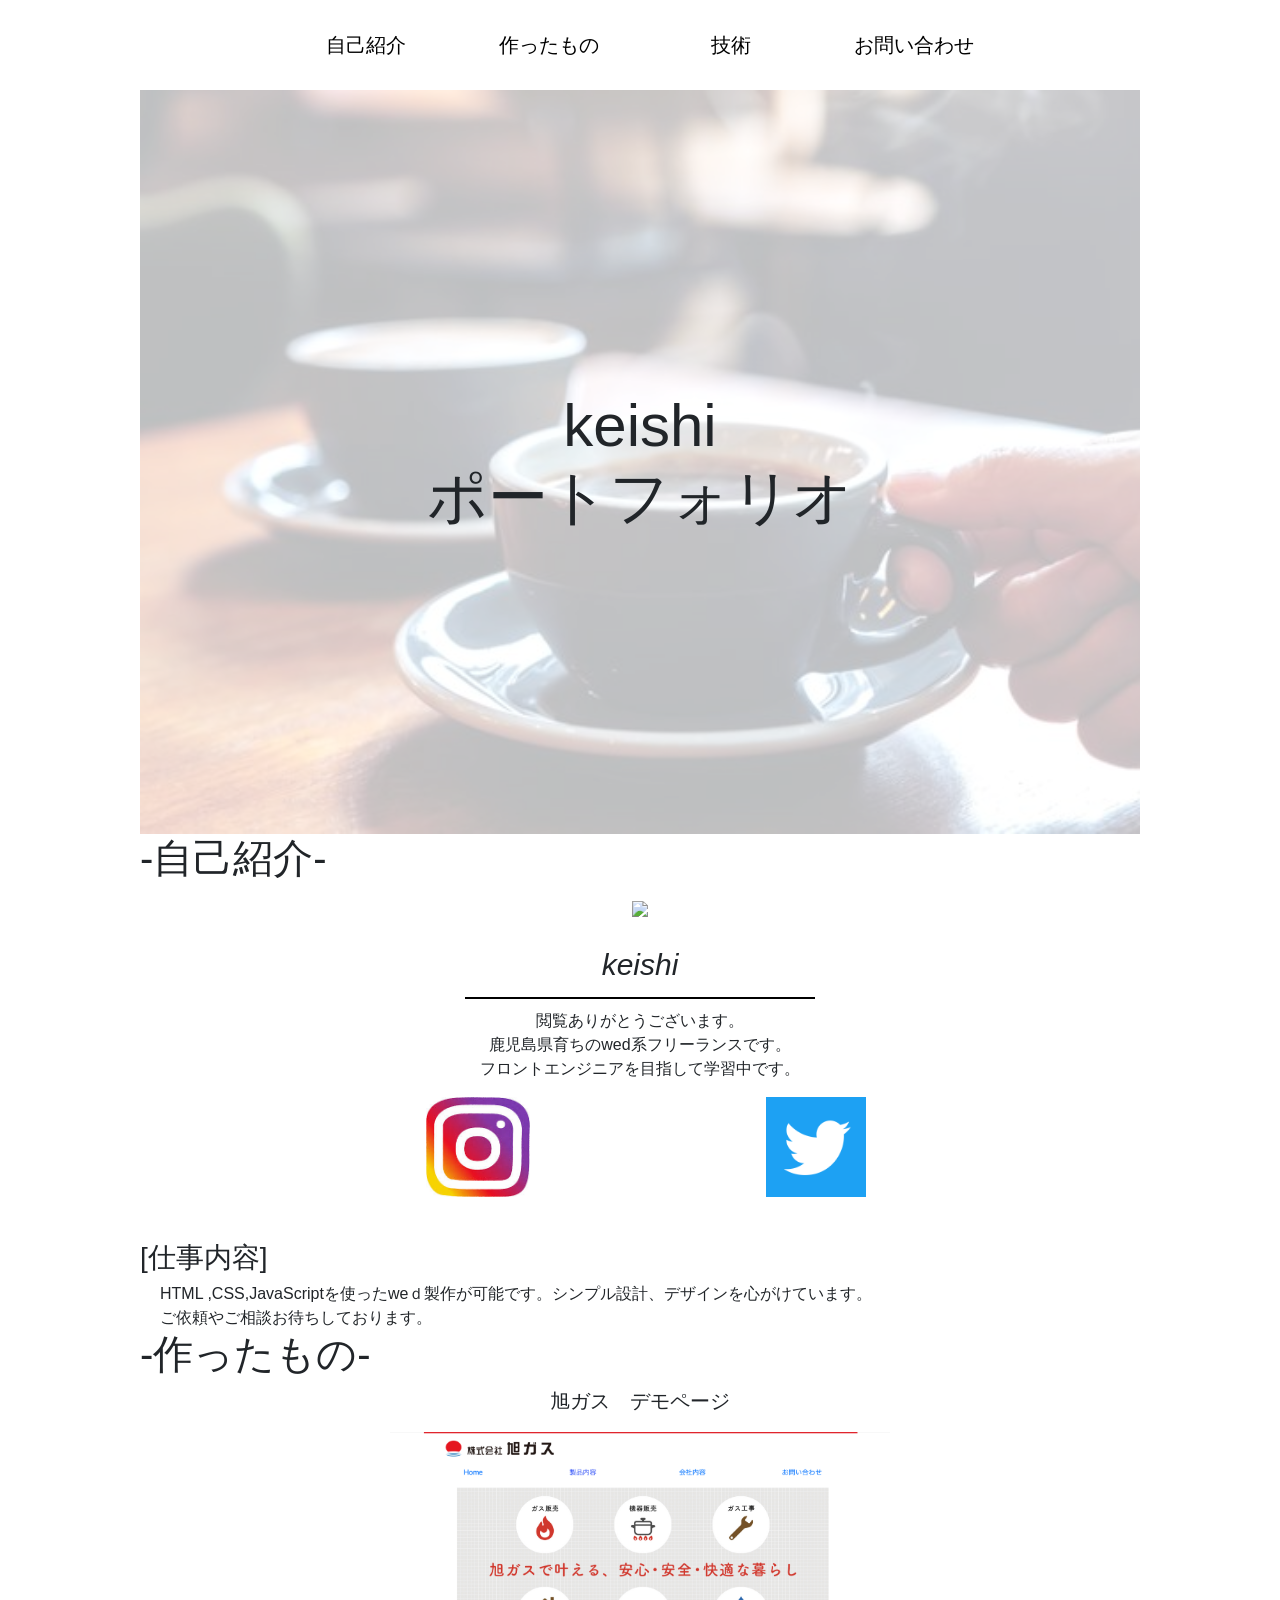
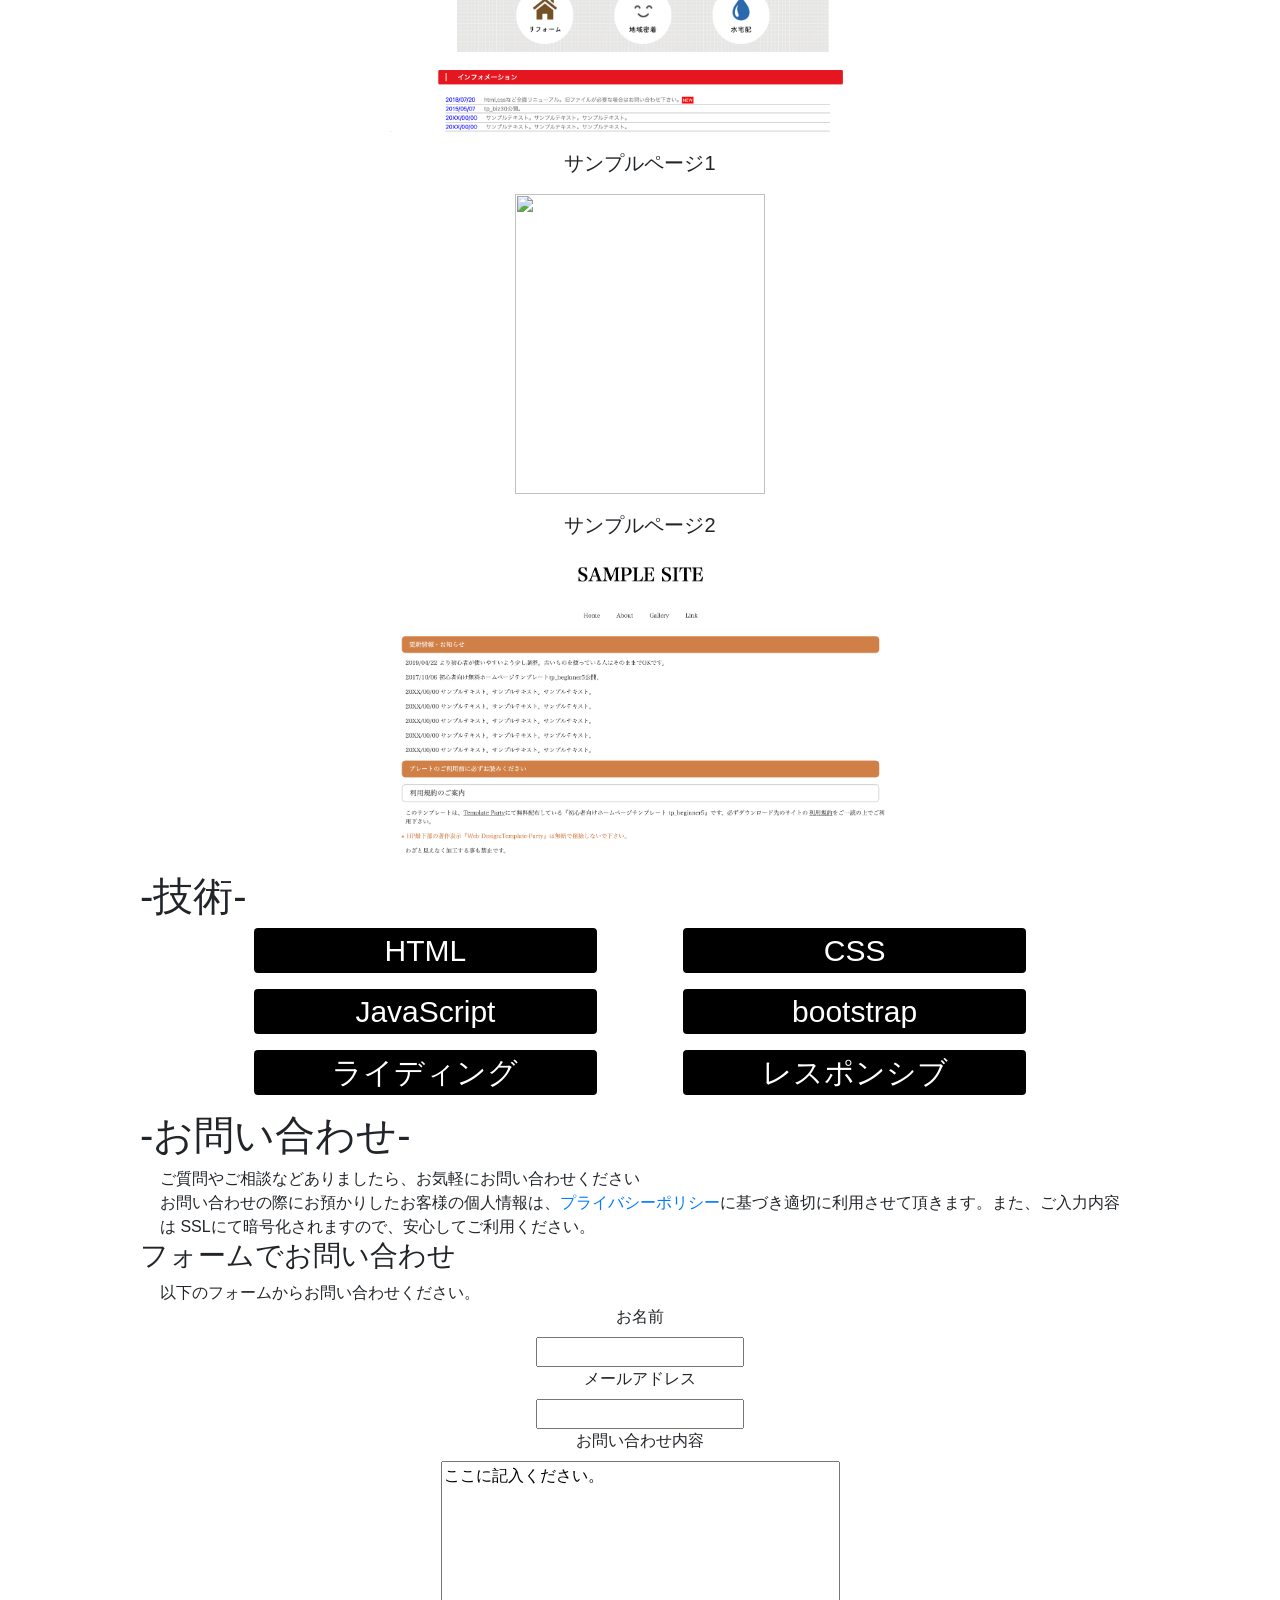
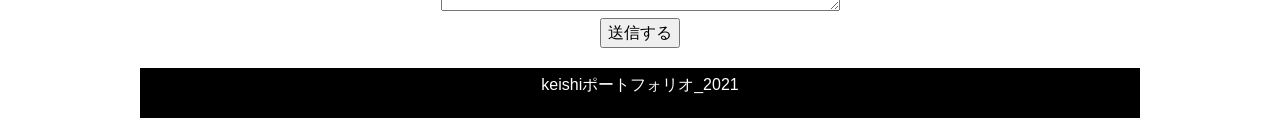
==== index.html @ f0e123d5 "Update index.html" ====
<!DOCTYPE html>
<html lang="ja">
<head>
    <meta charset="UTF-8">
    <meta name="viewport" content="width=device-width, initial-scale=1.0">
    <link rel="stylesheet" href="https://stackpath.bootstrapcdn.com/bootstrap/4.1.3/css/bootstrap.min.css" integrity="sha384-MCw98/SFnGE8fJT3GXwEOngsV7Zt27NXFoaoApmYm81iuXoPkFOJwJ8ERdknLPMO" crossorigin="anonymous">
    <link rel="stylesheet" href="forio.css">
    <title>keishiポートフォリオ</title>
</head>
<body id="container">
    <header>
        <nav>
            <div class="navs">
                <div class="row">
                    <div class="col-md-3"><a href="#sto" class="rows">自己紹介</a></div>
                    <div class="col-md-3"><a href="#tku" class="rows">作ったもの</a></div>
                    <div class="col-md-3"><a href="#giyu" class="rows">技術</a></div>
                    <div class="col-md-3"><a href="#oyu" class="rows">お問い合わせ</a></div>
                </div>
            </div>
        </nav>

        <div class="hidden_box">
            <input type="checkbox"  id="nav-input">
            <label class="label2" for="nav-input"><span class="miti"></span></label>
            <label class="label3" for="nav-input"></label>
            <div class="hidden_show">
              <!--非表示ここから-->  
              <nav class="select-s">
                <div class="row">
                    <div class="col-md-3"><a href="#sto" class="rows">自己紹介</a></div>
                    <div class="col-md-3"><a href="#tku" class="rows">作ったもの</a></div>
                    <div class="col-md-3"><a href="#giyu" class="rows">技術</a></div>
                    <div class="col-md-3"><a href="#oyu" class="rows">お問い合わせ</a></div>
                </div>
            </nav>     
              <!--ここまで-->
            </div>
        </div>
        <div class="foi">
        <div class="dai"> </div>
            <h3 class="fori">keishi<br>ポートフォリオ</h3>
        </div>
    </header>
    
    <script>

    </script>




    <section>
        <div class="1" >
            
                <h1 class="ziko"><a name="sto">-自己紹介-</a></h1>
                <h3 class="syoukai"><img class="fa" src="https://us.123rf.com/450wm/dxinerz/dxinerz1601/dxinerz160103915/51380107-%E3%83%9D%E3%83%AD%E3%80%81t-%E3%82%B7%E3%83%A3%E3%83%84%E3%80%81%E8%A5%9F%E3%81%AE%E3%82%A2%E3%82%A4%E3%82%B3%E3%83%B3-%E3%83%99%E3%82%AF%E3%83%88%E3%83%AB%E7%94%BB%E5%83%8F%E3%80%82%E6%9C%8D%E3%81%A8%E3%83%95%E3%82%A1%E3%83%83%E3%82%B7%E3%83%A7%E3%83%B3%E3%81%AE%E4%BD%BF%E7%94%A8%E3%82%82%E3%81%A7%E3%81%8D%E3%81%BE%E3%81%99%E3%80%82web-%E3%82%A2%E3%83%97%E3%83%AA%E3%80%81%E6%90%BA%E5%B8%AF%E3%82%A2%E3%83%97%E3%83%AA%E3%80%81%E5%8D%B0%E5%88%B7%E3%83%A1%E3%83%87%E3%82%A3%E3%82%A2%E3%81%AB%E9%81%A9%E3%81%97%E3%81%A6%E3%81%84%E3%81%BE%E3%81%99%E3%80%82.jpg?ver=6"></h3>
                <p class="h">keishi</p>
                <p class="namae">閲覧ありがとうございます。<br>鹿児島県育ちのwed系フリーランスです。<br>フロントエンジニアを目指して学習中です。</p>   
                <div class="col-md-2 ml-md-auto icons hov"></div>
                <a href="https://www.instagram.com/?hl=ja">
                    <div class="col-md-4 col-xs-auto icons hov">    
                        <img class="j" src="img/instagram_20190320_001.jpg">
                        <img class="s" src="img/images.jpeg">
                    </div>
                </a>
                <a href="https://twitter.com/home?lang=ja">
                    <div class="col-md-4 col-xs-auto icons hovs">
                        <img class="f" src="img/ダウンロード.png">
                        <img class="o" src="img/original (1).jpg">
                    </div>
                </a>
                <div class="col-md-2 ml-md-auto icons hovs"></div>
                </div>
                <h3 class="sukiru">[仕事内容]</h3>
                <p class="suki">HTML ,CSS,JavaScriptを使ったweｄ製作が可能です。シンプル設計、デザインを心がけています。</p>
                <p class="suki">ご依頼やご相談お待ちしております。</p>
            
        </div>      

        <div class="2">
             <h1 class="tukuru"><a name="tku">-作ったもの-</a></h1>
             <p class="setu">旭ガス　デモページ</p>
             <figure id="mono">
                 <a class="z" href="https://2000815.github.io/2000815.keisi.tk/">
                 <img class="iga" src="img/スクリーンショット 2021-01-10 22.05.32.png">
                 </a>
             </figure>

             <p class="setu">サンプルページ1</p>
             <figure id="mono">
                 <a class="z" href="fihttps://2000815.github.io/keisi/">
                 <img class="iga" src="img/スクリーンショット 2021-01-10 21.51.26.png">
                 </a>
             </figure>

             <p class="setu">サンプルページ2</p>
             <figure id="mono">
                 <a class="z" href="#">
                 <img class="iga" src="img/スクリーンショット 2021-01-10 21.59.06.png">
                 </a>
             </figure>
        </div>

         <div class="2">
             <h1 class="kioju"><a name="giyu">-技術-</a></h1>

             <div class="conta">
                <div class="row">
                  <p
                    class="col-6 offset-3 col-md-4 offset-md-1 ml-md-auto icons html"
                  >
                    HTML
                  </p>
                  <p class="col-6 offset-3 col-md-4 offset-md-1 mr-md-auto icons css">
                    CSS
                  </p>
                  <p
                    class="col-6 offset-3 col-md-4 offset-md-1 ml-md-auto icons bootstrap"
                  >
                  JavaScript
                  </p>
                  <p
                    class="col-6 offset-3 col-md-4 offset-md-1 mr-md-auto icons javascript"
                  >
                  bootstrap
                  </p>
                  <p
                    class="col-6 offset-3 col-md-4 offset-md-1 ml-md-auto icons jquery"
                  >
                  ライディング
                  </p>
                  <p class="col-6 offset-3 col-md-4 offset-md-1 mr-md-auto icons php">
                    レスポンシブ
                  </p>
                </div>
         </div>

         <div class="otoi">
             <h1 class="oto"><a name="oyu">-お問い合わせ-</a></h1>
             <div class="awa">
                <div class="info2">
                    <p class="des">ご質問やご相談などありましたら、お気軽にお問い合わせください</p>
                    <p class="des">お問い合わせの際にお預かりしたお客様の個人情報は、<a class="ra" href="#">プライバシーポリシー</a>に基づき適切に利用させて頂きます。また、ご入力内容は SSLにて暗号化されますので、安心してご利用ください。</p>
                    <h3 class="ot">フォームでお問い合わせ</h3>
                    <p class="das">以下のフォームからお問い合わせください。</p>

                    <div class="kaku">
                    <label for="name">お名前</label>
                    <br>
                    <input id="name"　type="text" name="yourname">
                    <br>
                    <label for="meado">メールアドレス</label>
                    <br>
                    <input id="meado"　type="email" name="メルアド">
                    <br>
                    <label for="otoi">お問い合わせ内容</label><br>
                    <textarea for="otoi" rows="6" cols="40">ここに記入ください。</textarea>
                    <br>
                    <input type="submit" value="送信する">
                    </div>
               
                </div>
             </div>
         </div>
    </section>
    <footer>
        <p>keishiポートフォリオ_2021</p>
    </footer>
</body>
</html>
---- forio.css ----
html{
    font-family:ヒラギノ角ゴ Pro W3", "Hiragino Kaku Gothic Pro", "メイリオ", Meiryo, Osaka, "ＭＳ Ｐゴシック;
    margin:auto;
}

#container{
    max-width: 1000px;
    margin:0 auto;
}

.foi{
    position: relative;
}

.dai{
    background-image: url(img/コーヒー.jpeg);
    background-repeat: no-repeat;
    background-size:cover;
    opacity: 0.3;
    width: 100%;
    height: 100%;
    position: absolute;
    top:0;
    left: 0;
}

.fori{
    text-align: center;
    font-size:60px;
    padding:300px 0;
    margin: auto;
    position: relative;
}

.iga{
    width: 1000px;
    height: 500px;
}

.iga:hover{
    opacity: 0.7;
}

.navs{
    text-align: center;
    max-width: 70%;
    margin: 0 auto;
    padding: 30px 0 ; 
    
}

.suki{
    margin:0 20px;
}

.rows{
    color: black;
}

.rows:hover{
    color:black;
    text-decoration: none;
}

.col-md-3{
    display: inline;
   font-size: 20px;
}

.col-md-3 {
    position: relative;
    display: inline-block;
  }
  .col-md-3::after {
    position: absolute;
    bottom: 2px;
    left: 0;
    content: '';
    width: 100%;
    height: 2px;
    background: #333;
    opacity: 0;
    visibility: hidden;
    transition: .3s;
  }
  .col-md-3:hover::after {
    bottom: -4px;
    opacity: 1;
    visibility: visible;
  }


.syoukai{
    text-align: center;
}

.h{
    text-align: center;
    font-size:30px;
    font-style: oblique;
    margin:0 auto;
    border-bottom: 2px solid black;
    width: 350px;
    padding:10px 0;
}

.fa{
    height:200px;
    width: auto;
    text-align: center;
}

.namae{
    text-align: center;
    padding-top: 10px;
}



.hov{
    display: inline-block;
    text-align: center;
}

.j{
    height: 100px;
    width: auto;
    display: none;
}

.s{
    height: 100px;
    width: auto;
}

.hov:hover > .j{
    display: inline-block;
}

.hov:hover > .s {
    display: none;    
}

.hovs{
    display: inline-block;
    text-align: center;
}

.f{
    height: 100px;
    width: auto;
    display: none;
    text-align: center;
}

.o{
    height: 100px;
    width: auto;
}

.hovs:hover > .f{
    display: inline-block;

}

.hovs:hover > .o {
    display: none;    
}

.iga{
    height:300px;
    width: 50%;
    margin-left:25%;
    text-align: center;
}

.setu{
    text-align: center;
    font-size: 20px;
    font-weight: normal;
}

.sukiru{
    margin-top: 20px;
}

.des{
    margin:0 20px;
}

.das{
    margin:0 20px;
}






.conta{
    font-size: 30px;
}

.col-6{
    background-color:black;
    color:white;
    text-align: center;
    border-radius: 4px;
}

.so{
    list-style: none;
}

.kaku{
    text-align: center;
}


footer{
    text-align: center;
    margin-top:20px;
    padding: 5px 0;

    background-color:black;
    color:white;
}



.hidden_box{
    display: none;
}

/* スマホだけに適用するCSS */

@media screen and (max-width :770px) {

    .select-s{
        display:block;
        width:100%;
        z-index: 100;
        top:100px;
    }  

    .jasu-s{
        color:white;
        padding:100px;
        border-bottom:2px solid white;
        text-decoration:none;
        line-height: 1.5;
        font-size:22px;
    }

    .aho-s{
        text-decoration:none;
        color:white;
    }

    

    .mainer{
        width:98%;
        margin-top:-40px;
    }

    .navs{
        display:none;
    }

    /**tesuto**/
    .hidden_box {
        padding: 0;
        display:block;
        position: absolute;
        top:35px;
        left:10%;
    }

    .hidden_box label:hover {
        background-color: white;
    }

    
    .hidden_box input {
        display: none;
    }
    
    .hidden_box .hidden_show {
        height: 0;
        padding: 0;
        overflow: hidden;
        opacity: 0;
        transition: 0.5s;
    }

    .hidden_box input:checked ~ .hidden_show {
        padding: 10px 0;
        height: auto;
        opacity: 1;
    }

    .miti:hover{
        background-color:#efefef;
        cursor: pointer;
    }
/*ハンバーガー＊*/
.label2{
    display: inline-block;
    width: 40px;
    height: 40px;
    vertical-align: middle;
    position: absolute;
    cursor: pointer;
    padding-top:10px;
    padding-left:10px;
}

.label2 span, .label2 span:before, .label2 span:after{
    position: absolute;
    height: 4px;/*線の太さ*/
    width: 30px;/*長さ*/
    border-radius: 20px;
    background:black;
    display: block;
    content: '';
    cursor: pointer;
}

.label2 span:before{
    bottom: -10px;
}

.label2 span:after{
    bottom:-20px;
}
/**ハンバーガー終わり*/
    
    .iga{
    width:70%;
    text-align: center;
    margin-left:15%;
    height:auto;
}

}
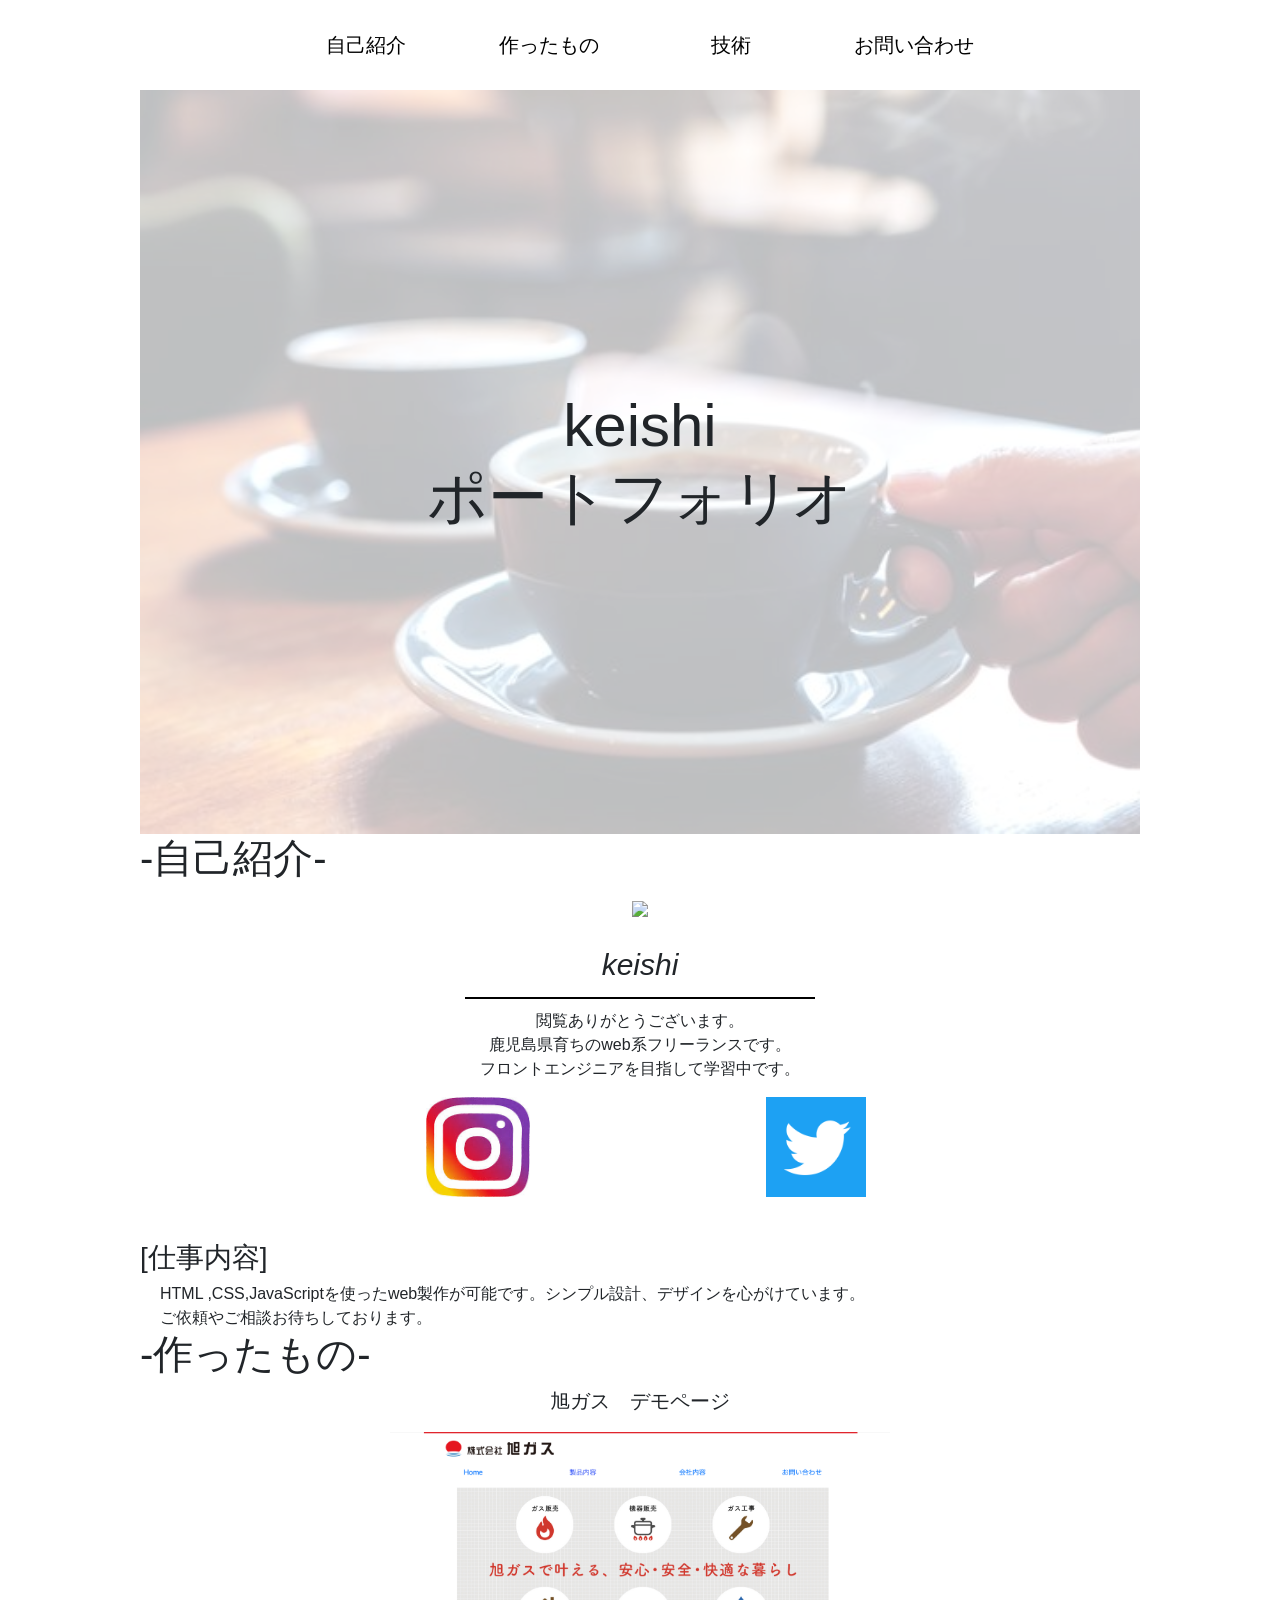
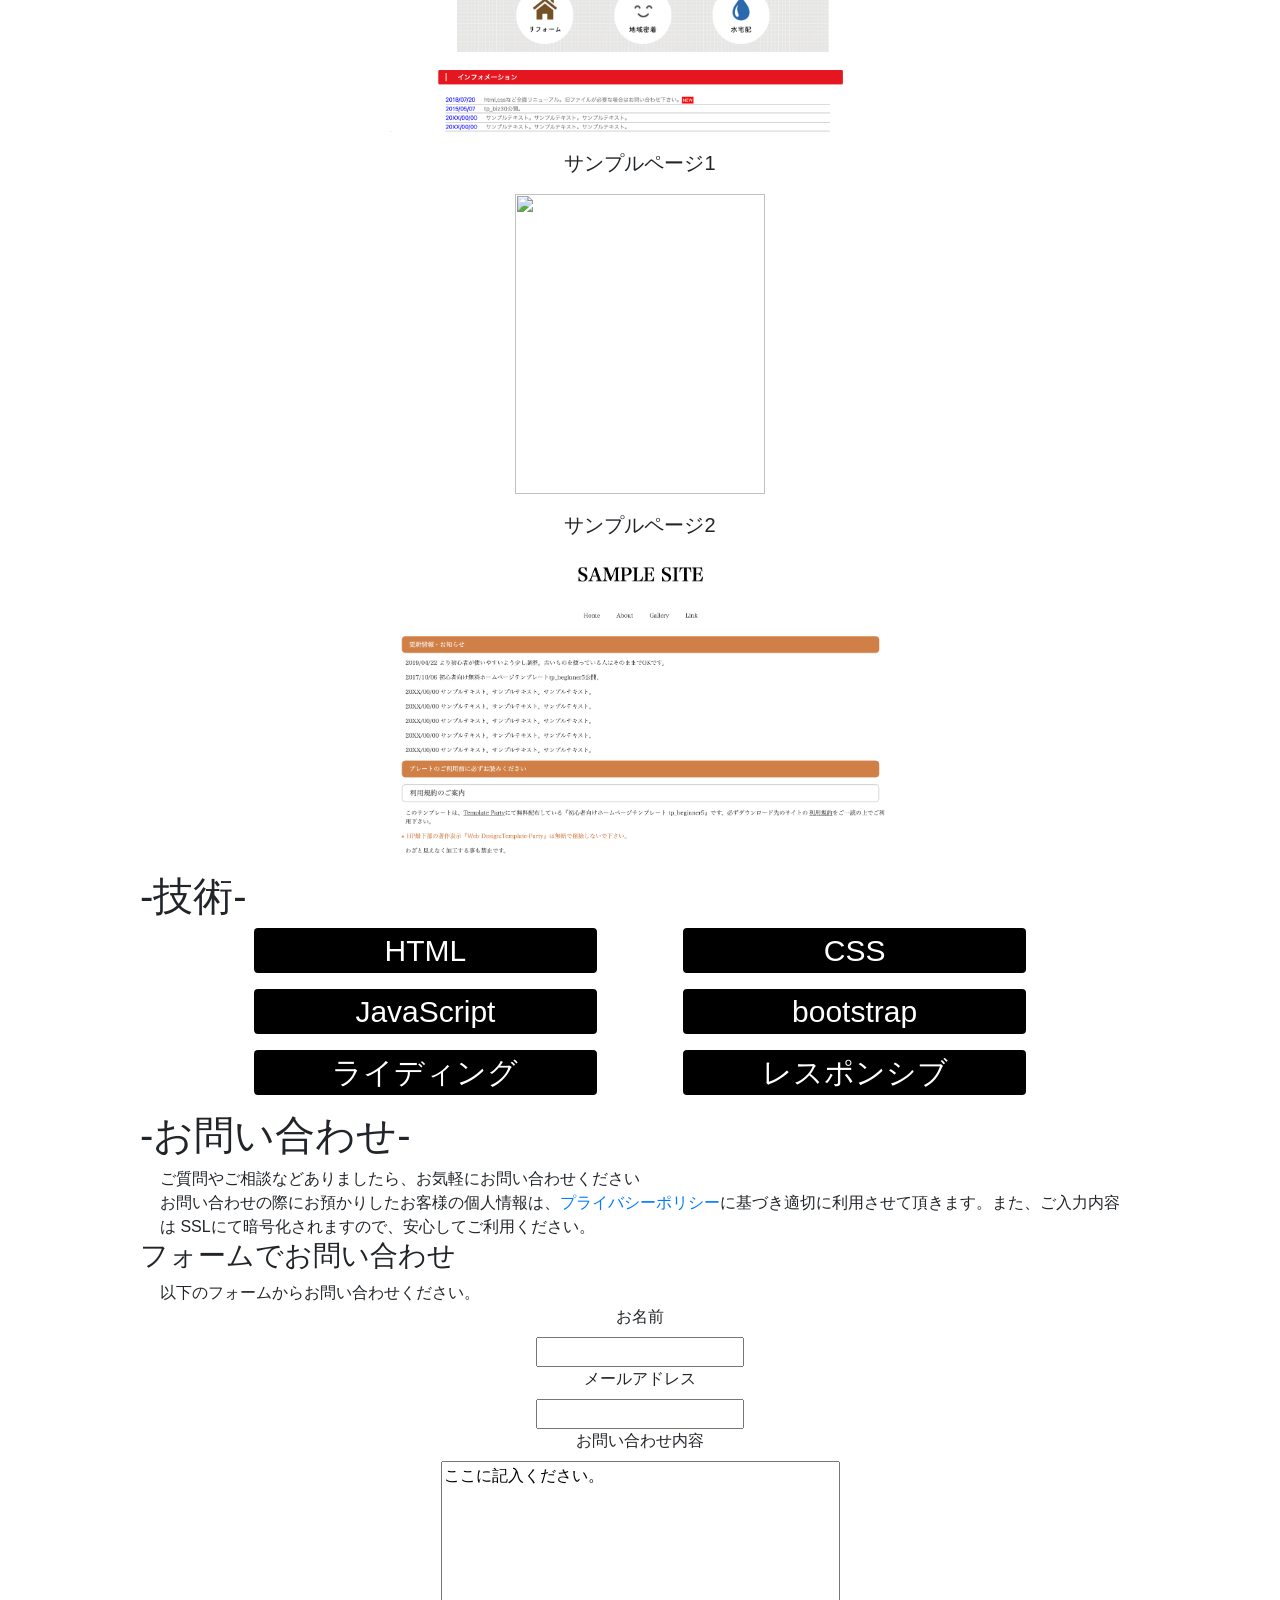
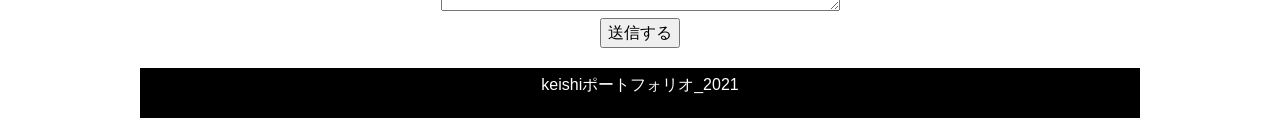
==== commit 5f73aa0b: "Update index.html" ====
--- a/index.html
+++ b/index.html
@@ -56,7 +56,7 @@
                 <h1 class="ziko"><a name="sto">-自己紹介-</a></h1>
                 <h3 class="syoukai"><img class="fa" src="https://us.123rf.com/450wm/dxinerz/dxinerz1601/dxinerz160103915/51380107-%E3%83%9D%E3%83%AD%E3%80%81t-%E3%82%B7%E3%83%A3%E3%83%84%E3%80%81%E8%A5%9F%E3%81%AE%E3%82%A2%E3%82%A4%E3%82%B3%E3%83%B3-%E3%83%99%E3%82%AF%E3%83%88%E3%83%AB%E7%94%BB%E5%83%8F%E3%80%82%E6%9C%8D%E3%81%A8%E3%83%95%E3%82%A1%E3%83%83%E3%82%B7%E3%83%A7%E3%83%B3%E3%81%AE%E4%BD%BF%E7%94%A8%E3%82%82%E3%81%A7%E3%81%8D%E3%81%BE%E3%81%99%E3%80%82web-%E3%82%A2%E3%83%97%E3%83%AA%E3%80%81%E6%90%BA%E5%B8%AF%E3%82%A2%E3%83%97%E3%83%AA%E3%80%81%E5%8D%B0%E5%88%B7%E3%83%A1%E3%83%87%E3%82%A3%E3%82%A2%E3%81%AB%E9%81%A9%E3%81%97%E3%81%A6%E3%81%84%E3%81%BE%E3%81%99%E3%80%82.jpg?ver=6"></h3>
                 <p class="h">keishi</p>
-                <p class="namae">閲覧ありがとうございます。<br>鹿児島県育ちのwed系フリーランスです。<br>フロントエンジニアを目指して学習中です。</p>   
+                <p class="namae">閲覧ありがとうございます。<br>鹿児島県育ちのweb系フリーランスです。<br>フロントエンジニアを目指して学習中です。</p>   
                 <div class="col-md-2 ml-md-auto icons hov"></div>
                 <a href="https://www.instagram.com/?hl=ja">
                     <div class="col-md-4 col-xs-auto icons hov">    
@@ -73,7 +73,7 @@
                 <div class="col-md-2 ml-md-auto icons hovs"></div>
                 </div>
                 <h3 class="sukiru">[仕事内容]</h3>
-                <p class="suki">HTML ,CSS,JavaScriptを使ったweｄ製作が可能です。シンプル設計、デザインを心がけています。</p>
+                <p class="suki">HTML ,CSS,JavaScriptを使ったweb製作が可能です。シンプル設計、デザインを心がけています。</p>
                 <p class="suki">ご依頼やご相談お待ちしております。</p>
             
         </div>      
@@ -89,7 +89,7 @@
 
              <p class="setu">サンプルページ1</p>
              <figure id="mono">
-                 <a class="z" href="fihttps://2000815.github.io/keisi/">
+                 <a class="z" href="https://2000815.github.io/keisi/">
                  <img class="iga" src="img/スクリーンショット 2021-01-10 21.51.26.png">
                  </a>
              </figure>
--- a/forio.css
+++ b/forio.css
@@ -270,11 +270,9 @@
 
     /**tesuto**/
     .hidden_box {
-        padding: 0;
+        padding: 20px 0;
+        padding-left:20px;
         display:block;
-        position: absolute;
-        top:35px;
-        left:10%;
     }
 
     .hidden_box label:hover {
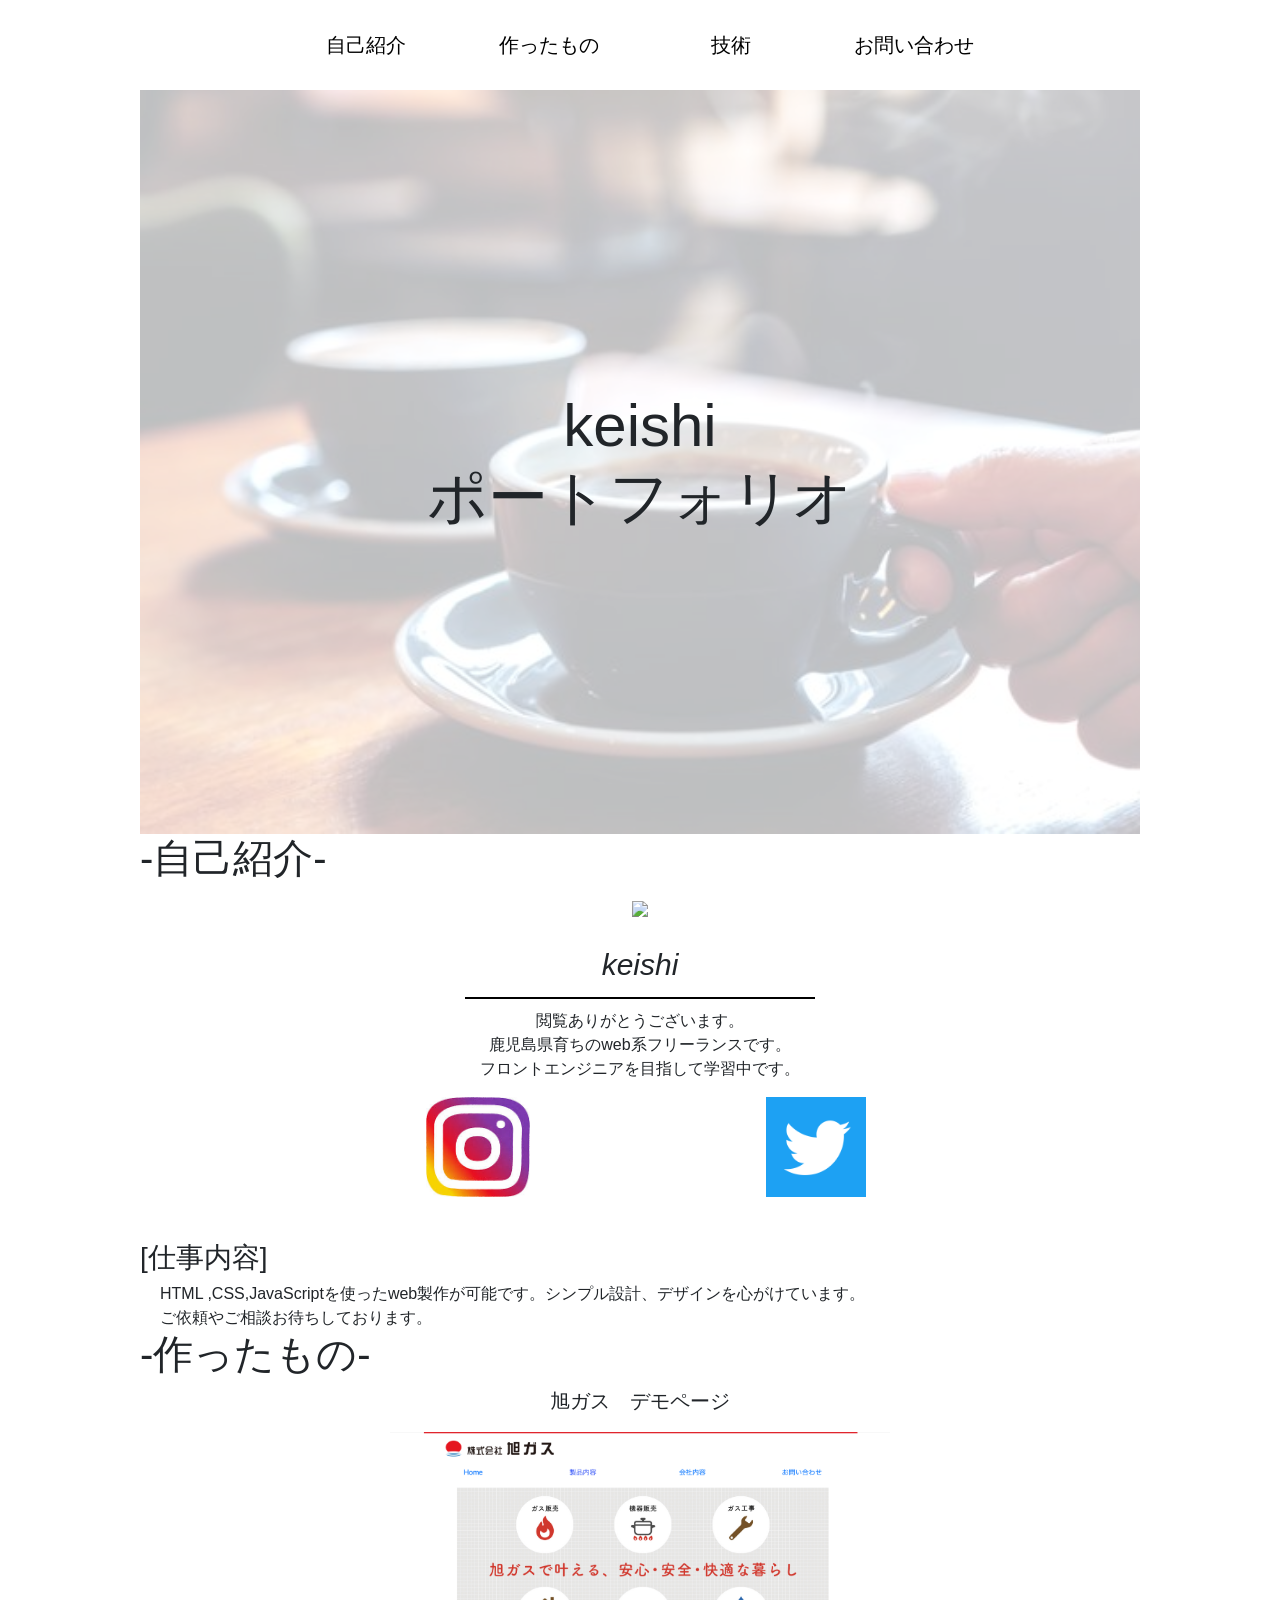
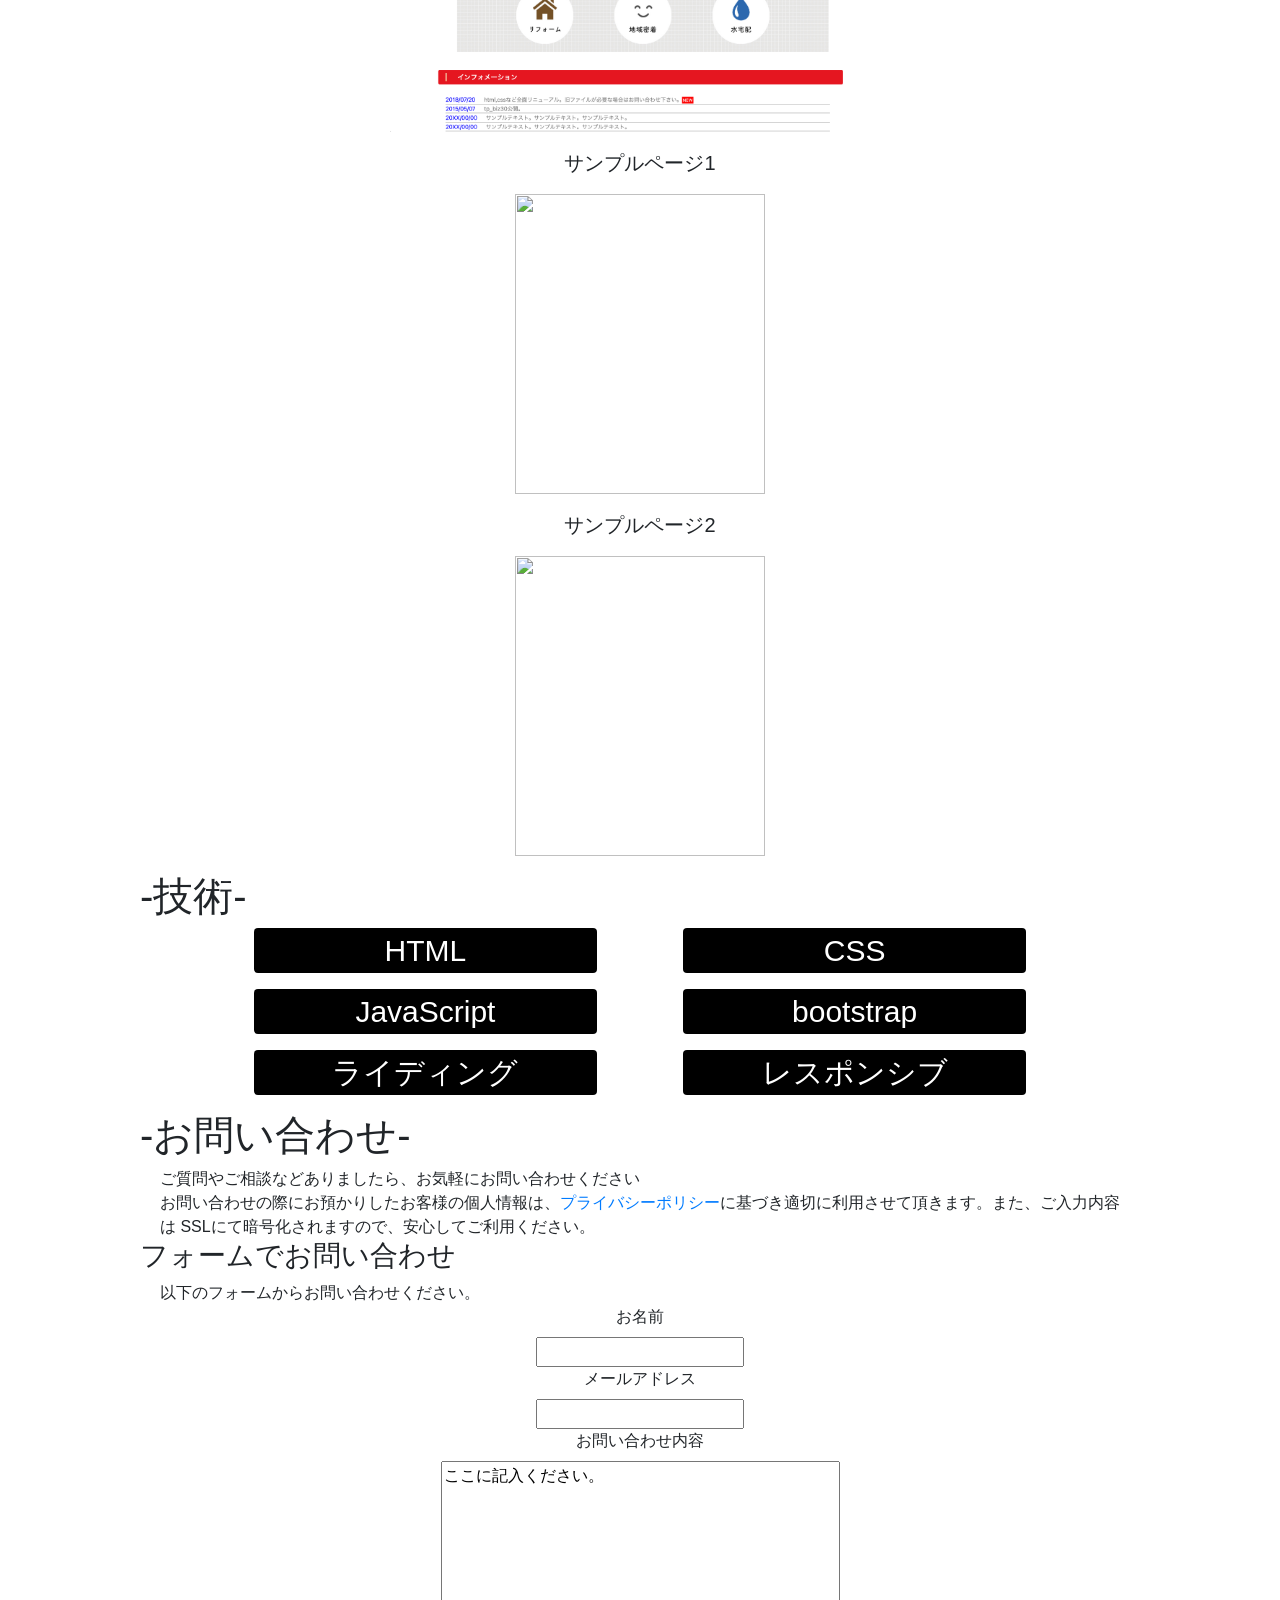
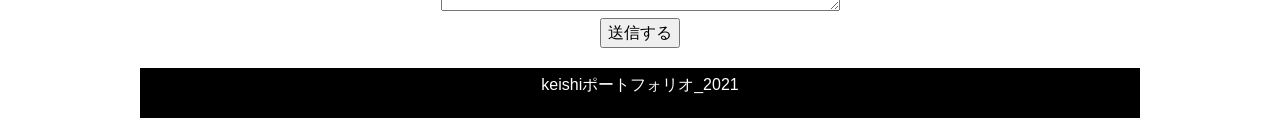
==== commit 0053d5d6: "Update index.html" ====
--- a/index.html
+++ b/index.html
@@ -96,8 +96,8 @@
 
              <p class="setu">サンプルページ2</p>
              <figure id="mono">
-                 <a class="z" href="#">
-                 <img class="iga" src="img/スクリーンショット 2021-01-10 21.59.06.png">
+                 <a class="z" href="https://2000815.github.io/keisi2000/">
+                 <img class="iga" src="スクリーンショット 2021-03-04 12.14.35.png">
                  </a>
              </figure>
         </div>
